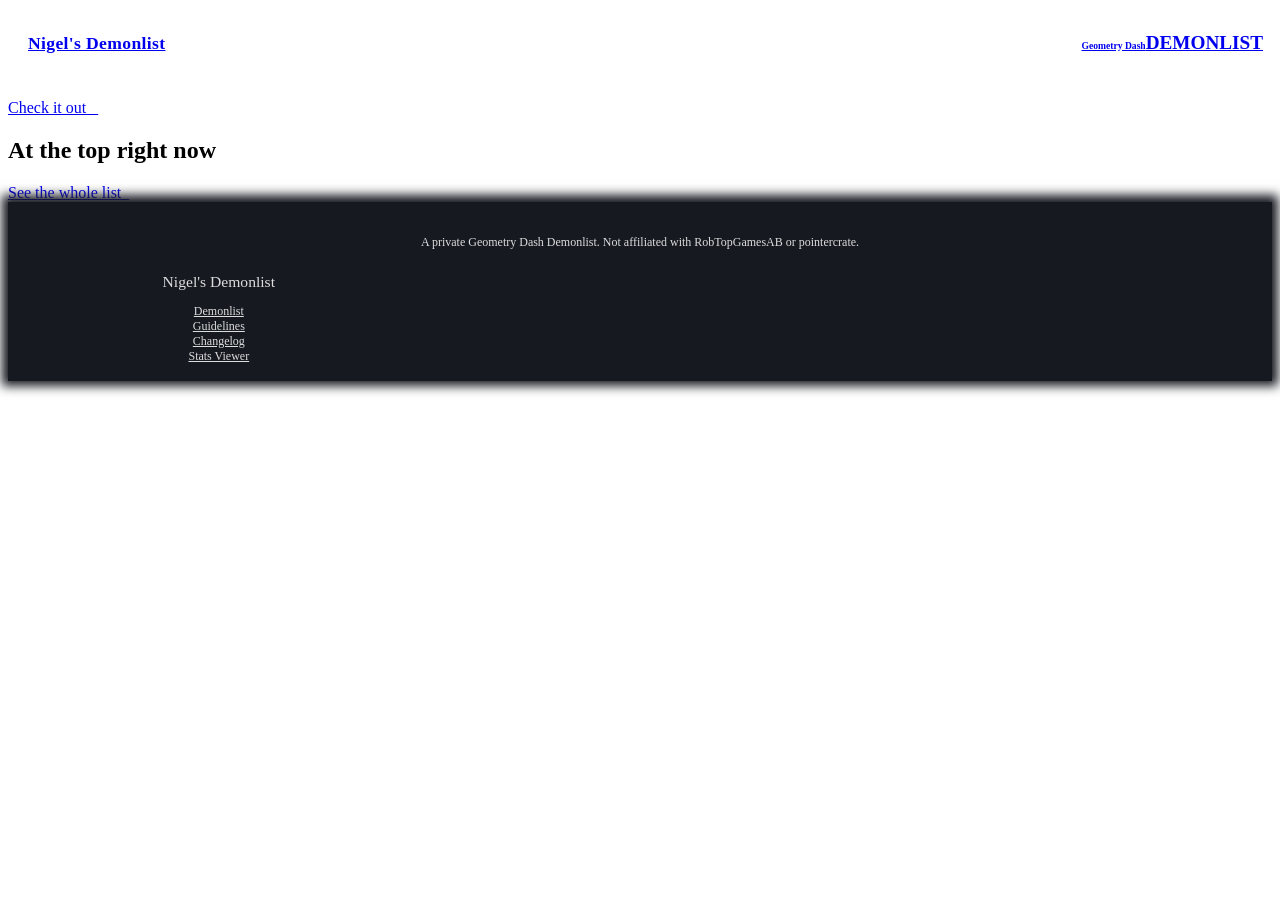
==== index.html @ 6550b6b6 "Mobile-friendly pass - viewport: width=device-width, pinch-zoom no longer blocked - demon page: prev" ====
<!DOCTYPE html>
<html lang="en">
<head>
<meta charset="utf-8">
<link rel="icon" type="image/svg+xml" href="favicon.svg">
<meta name="viewport" content="width=device-width, initial-scale=1">
<title>Nigel's Demonlist</title>
<meta name="description" content="Nigel's Demonlist ranks the hardest Geometry Dash levels beaten by members of our community.">

<script src="static/core/js/vendor/jquery.min.js"></script>
<script src="static/core/js/vendor/jquery-ui.min.js"></script>
<script src="data/config.js"></script>
<script src="data/demons.js"></script>
<script src="static/js/list-utils.js"></script>

<link rel="stylesheet" href="static/core/css/icon.css">
<link rel="stylesheet" href="static/core/css/nav.css">
<link rel="stylesheet" href="static/core/css/main.css">
<link rel="stylesheet" href="static/core/css/ui.css">
<link rel="stylesheet" href="static/core/css/core.css">
<link rel="stylesheet" href="static/core/css/fa.all.min.css">
<link rel="stylesheet" href="static/css/home.css">
<link rel="stylesheet" href="https://fonts.googleapis.com/css?family=Montserrat|Montserrat:light,bold">
</head>
<body>
<div id="bg" aria-hidden="true"></div>
<div class="content">
<header>
<nav class="center collapse underlined see-through">
  <div class="nav-icon nav-nohide" style="margin-right:auto">
    <a href="index.html" aria-label="Go to homepage" style="font-weight:800;letter-spacing:.02em;font-size:1.1rem">Nigel's Demonlist</a>
  </div>
  <div class="nav-group">
    <a class="nav-item hover white" href="demonlist/index.html">
      <span class="flex col"><span style="font-size:50%">Geometry Dash</span><span>DEMONLIST</span></span>
      <i class="fas fa-sort-down" style="height:50%; padding-left:5px"></i>
    </a>
    <ul class="nav-hover-dropdown">
      <li><a class="white hover" href="guidelines/index.html">Guidelines</a></li>
      <li><a class="white hover" href="changelog/index.html">Changelog</a></li>
      <li><a class="white hover" href="demonlist/statsviewer.html">Stats Viewer</a></li>
    </ul>
  </div>
  <div class="nav-item collapse-button nav-nohide">
    <div class="hamburger hover"><input type="checkbox"><span></span><span></span><span></span></div>
  </div>
  <div class="nav-drop-down">
    <a class="nav-item hover white" href="index.html">Home</a>
    <a class="nav-item hover white" href="demonlist/index.html">
      <span class="flex col"><span style="font-size:50%">Geometry Dash</span><span>DEMONLIST</span></span>
    </a>
    <ul class="nav-hover-dropdown">
      <li><a class="white hover" href="guidelines/index.html">Guidelines</a></li>
      <li><a class="white hover" href="changelog/index.html">Changelog</a></li>
      <li><a class="white hover" href="demonlist/statsviewer.html">Stats Viewer</a></li>
    </ul>
  </div>
</nav>
<div></div>
</header>

<div class="information-banner left">
  <div style="display:flex; flex-flow:column">
    <div class="information">
      <h1 style="text-align:left; margin-top:0px" id="site-title"></h1>
      <h2 style="text-align:left" id="site-tagline"></h2>
      <div id="site-description"></div>
    </div>
    <a class="big blue hover button" href="demonlist/index.html">Check it out&nbsp;&nbsp;&nbsp;<i class="fa fa-arrow-right" aria-hidden="true"></i></a>
  </div>
</div>

<aside class="center information-stripe">
  <div class="flex" style="flex-wrap:wrap; align-items:center" id="site-stats"></div>
</aside>

<section class="center" id="home-top">
  <h2 class="underlined pad">At the top right now</h2>
  <div class="flex wrap" id="home-top3"></div>
  <a class="blue hover button" href="demonlist/index.html">See the whole list&nbsp;&nbsp;<i class="fa fa-arrow-right" aria-hidden="true"></i></a>
</section>

<div class="information-banner">
  <div id="about-inner" class="flex"></div>
</div>

<script>
  document.getElementById("site-title").textContent = window.SITE.name;
  document.getElementById("site-tagline").textContent = window.SITE.tagline;
  document.getElementById("site-description").textContent = window.SITE.description;

  var demons = DL.sortedDemons();
  var mainCount = demons.filter(function (d) { return DL.tierOf(d.position) === "main"; }).length;
  var extendedCount = demons.filter(function (d) { return DL.tierOf(d.position) === "extended"; }).length;
  var recordCount = demons.reduce(function (n, d) { return n + (d.records || []).length; }, 0);
  var playerCount = DL.aggregatePlayers().length;

  document.getElementById("site-stats").innerHTML =
    "<span>" + mainCount + " Main List demons</span>" +
    "<span>" + extendedCount + " Extended List demons</span>" +
    "<span>" + recordCount + " completions logged</span>" +
    "<span>" + playerCount + " players ranked</span>";

  document.getElementById("home-top3").innerHTML = demons.slice(0, 3).map(function (d) {
    return (
      '<a class="home-demon-card" href="demonlist/demon.html?id=' + encodeURIComponent(d.id) + '">' +
        DL.demonThumbHtml(d) +
        '<div class="home-demon-card-body">' +
          "<b>#" + d.position + " – " + DL.escapeHtml(d.name) + "</b>" +
          "<span>published by " + DL.escapeHtml(d.publisher) + "</span>" +
        "</div>" +
      "</a>"
    );
  }).join("");

  document.getElementById("about-inner").innerHTML = (window.SITE.about || []).map(function (a) {
    return "<div><h3>" + DL.escapeHtml(a.title) + "</h3><p>" + DL.escapeHtml(a.text) + "</p></div>";
  }).join("");
</script>

</div>

<footer class="center">
  <span class="overline pad" style="text-align:center">
    <span id="footer-name"></span><br>
    A private Geometry Dash Demonlist. Not affiliated with RobTopGamesAB or pointercrate.
  </span>
  <div class="flex no-stretch">
    <nav>
      <h2>Nigel's Demonlist</h2>
      <a class="link" href="demonlist/index.html">Demonlist</a><br>
      <a class="link" href="guidelines/index.html">Guidelines</a><br>
      <a class="link" href="changelog/index.html">Changelog</a><br>
      <a class="link" href="demonlist/statsviewer.html">Stats Viewer</a><br>
    </nav>
  </div>
  <script>document.getElementById("footer-name").textContent = "© " + window.SITE.name;</script>
</footer>

<script src="static/core/js/ui.js"></script>
<script src="static/core/js/misc.js"></script>
<script src="static/core/js/nav.js"></script>
</body>
</html>
---- static/core/css/nav.css ----
header nav {
  width: 100%;
  height: 70px;

  display: flex;
  flex-direction: row;
  flex-wrap: wrap;

  position: fixed;

  z-index: 999;

  background: var(--color-bg);

  font-size: 1.2em;
  font-weight: 600;
  text-align: center;
}

header nav + * {
  padding-top: 70px;
}

header nav .nav-icon {
  font-size: 150%;
  padding: 5px 20px;
  display: flex;
  align-items: center;
}

header nav .nav-item {
  height: 60px;

  display: flex;
  flex-direction: row;
  justify-content: center;
  align-items: center;

  padding: 5px 20px;

  cursor: pointer;

  position: relative;
}

header nav .nav-item-right {
  margin-left: auto;
}

header nav .nav-group {
  display: flex;
  position: relative;
}

header nav .nav-group-right {
  justify-content: flex-end;
  margin-left: auto;
}

header nav .nav-button {
  width: 40px;
}

header nav .nav-drop-down {
  top: 70px;
  position: absolute;

  background: inherit;
  width: 100%;
  display: none;

  z-index: 1000;

  box-shadow: 0px 7px 10px 1px rgba(0, 0, 0, 0.2);
}

/*
 * Things for on hover sub-menus.
 */
header nav .nav-hover-dropdown {
  margin: 0;
  width: 100%;
  font-size: 90%;
}

header nav .nav-group .nav-hover-dropdown {
  position: absolute;
  top: 70px;

  border: 1px solid rgba(211, 211, 211, 1);
  border-top: 0;
  display: none;
}

header nav .nav-group:hover .nav-hover-dropdown {
  display: block;
}

header nav .nav-hover-dropdown a {
  padding: 10px 20px;
  display: block;
  text-align: left;
}

header nav .nav-drop-down .nav-hover-dropdown a {
  padding-left: 35px;
}

/* --------- smartphone ----------- */
@media (max-width: 1071px) {
  .collapse > :not(.nav-drop-down).nav-group:not(.nav-nohide) {
    display: none;
  }

  .nav-drop-down * {
    align-content: flex-start !important;
    text-align: left !important;
  }

  .nav-drop-down .nav-item {
    justify-content: flex-start;
    height: 50px;
  }

  .nav-drop-down .nav-item > * {
    margin: 0;
  }

  .nav-drop-down.extended {
    display: block;
  }

  .collapse-button {
    display: flex;
    height: 27px !important;
    width: 32px !important;
    margin-top: 24.5px !important;
    margin-bottom: 18.5px !important;
    margin-right: 20px;
    padding: 0px !important;
  }
}

@media (min-width: 1072px) {

  .nav-drop-down {
    display: none;
  }

  .collapse-button {
    display: none !important;
  }
}

footer {
  display: flex;
  flex-direction: column;
  justify-content: center;

  padding-top: 1% !important;

  width: 100%;

  font-size: 0.75em;
  font-weight: 300;
  text-align: center;

  background: #171921;
  color: #ddd;

  box-shadow: 0px -1px 10px 6px #171921;

  position: relative;
  z-index: 1;
}

footer .flex {
  justify-content: center;
}

footer .flex > * {
  margin: 1% 1%;
  min-width: 150px;
  max-width: 30%;
}

footer a.link {
  color: var(--color-link-dark);
}

/* footer nav points to other pages of this same site - no external-link icon */
footer nav a.link:after {
  content: none;
}

footer h2 {
  font-size: 1.3em;
}

footer > * {
  margin: 0.4% 1%;
}

footer * {
  font-weight: inherit;
}

@media (max-width: 1071px) {
  footer > * {
    margin: 10px 10px;
  }

  footer .flex {
    flex-direction: column;
    align-items: center;
  }

  footer .flex {
    flex-wrap: wrap;
  }

  /* stacked footer links: give each one a finger-sized row */
  footer nav a.link {
    display: inline-block;
    padding: 5px 6px;
  }
}
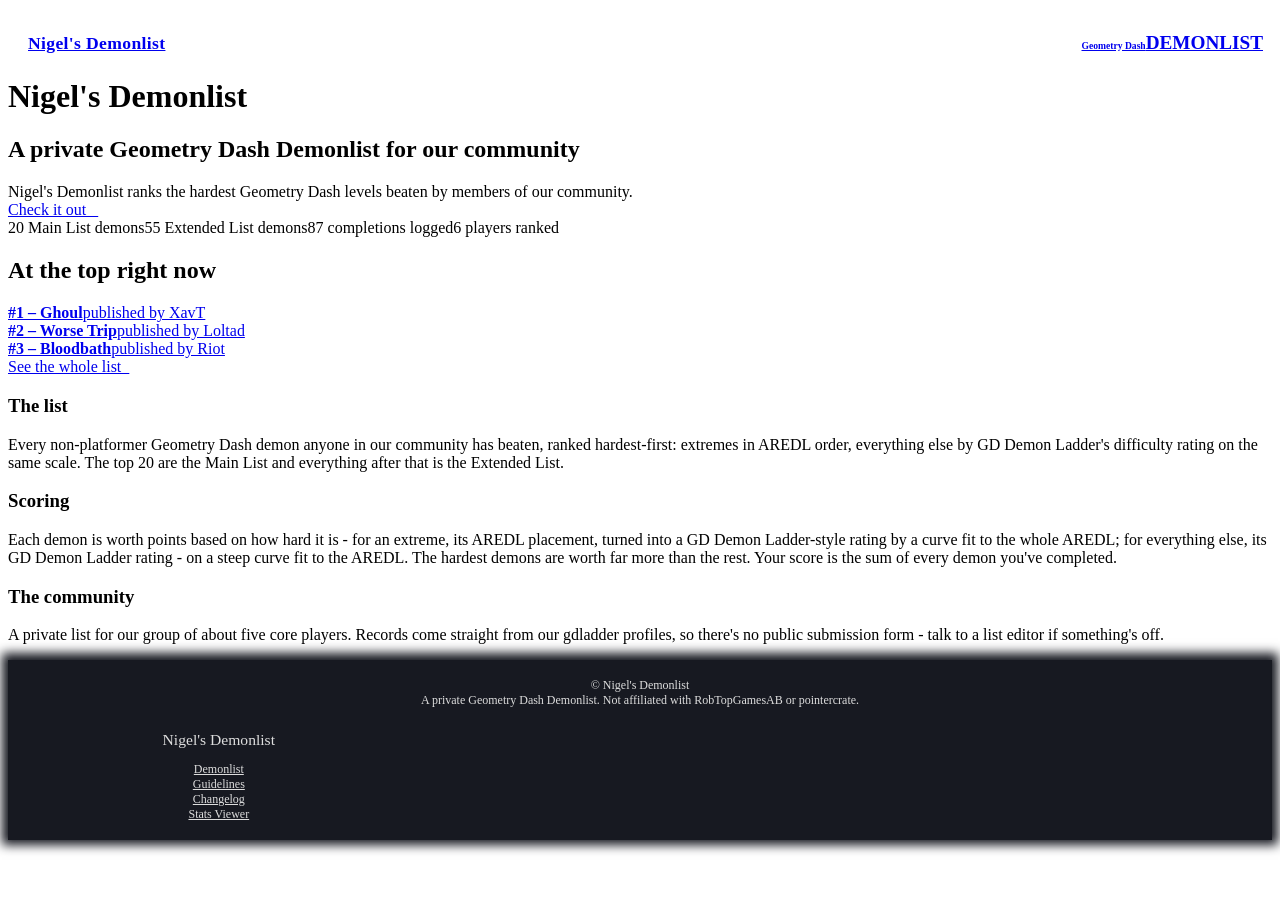
==== commit 593d9d1f: "The mod page, from Aceabase (Discord login, edits, upkeep) The same files as Aceabase's mod page, wi" ====
--- a/index.html
+++ b/index.html
@@ -39,6 +39,7 @@
       <li><a class="white hover" href="guidelines/index.html">Guidelines</a></li>
       <li><a class="white hover" href="changelog/index.html">Changelog</a></li>
       <li><a class="white hover" href="demonlist/statsviewer.html">Stats Viewer</a></li>
+      <li class="mod-nav"><a class="white hover" href="/api/login">Mod login</a></li>
     </ul>
   </div>
   <div class="nav-item collapse-button nav-nohide">
@@ -53,6 +54,7 @@
       <li><a class="white hover" href="guidelines/index.html">Guidelines</a></li>
       <li><a class="white hover" href="changelog/index.html">Changelog</a></li>
       <li><a class="white hover" href="demonlist/statsviewer.html">Stats Viewer</a></li>
+      <li class="mod-nav"><a class="white hover" href="/api/login">Mod login</a></li>
     </ul>
   </div>
 </nav>
@@ -140,5 +142,6 @@
 <script src="static/core/js/ui.js"></script>
 <script src="static/core/js/misc.js"></script>
 <script src="static/core/js/nav.js"></script>
+<script src="static/js/modnav.js"></script>
 </body>
 </html>
